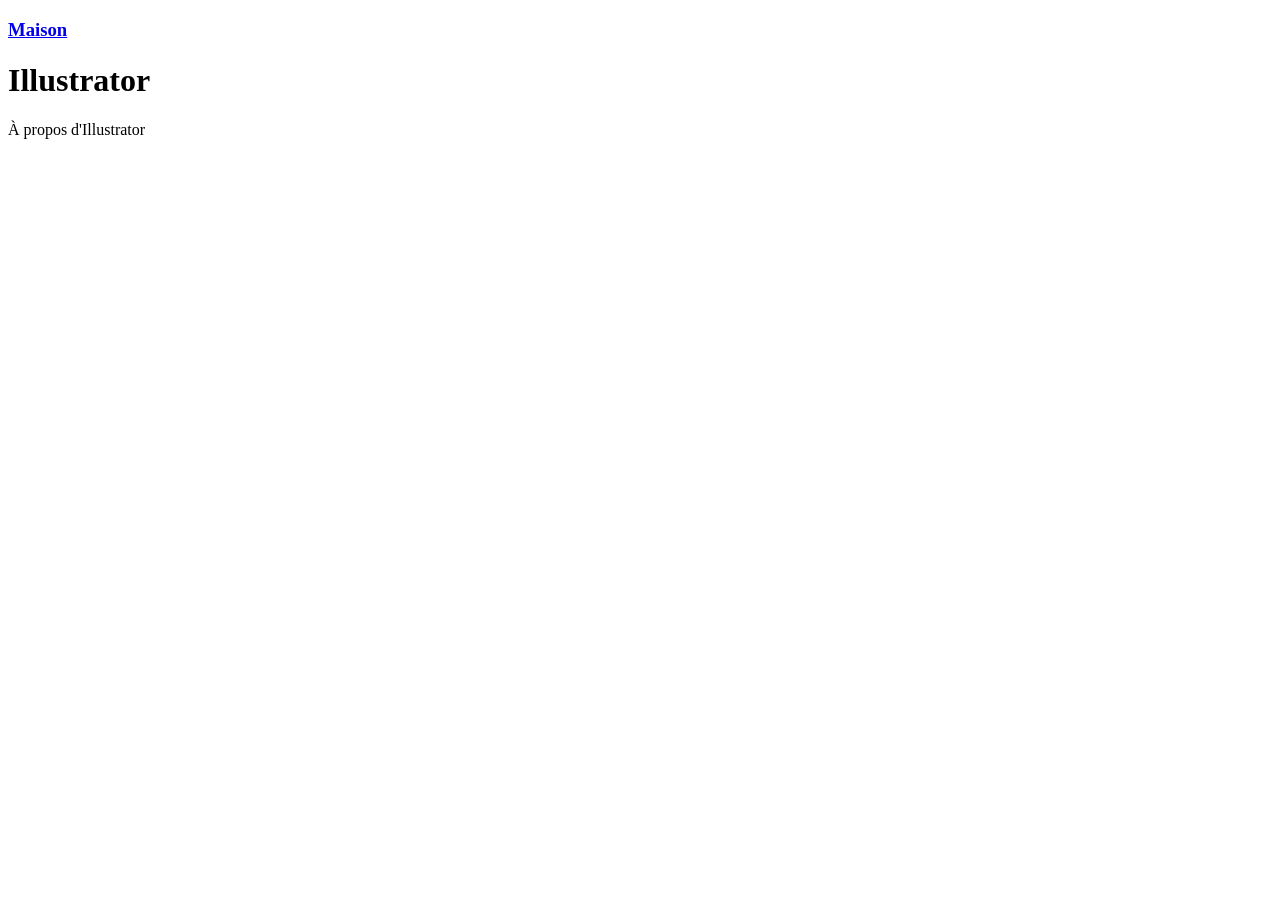
==== Adobe_Suite/illustrator.html @ c6687166 "Add files via upload" ====
<!DOCTYPE html>
<html lang="en">
<head>
    <meta charset="UTF-8">
    <meta name="viewport" content="width=device-width, initial-scale=1.0">
    <title>Site Internet</title>
</head>
<body>
    <h3><a href="index.html">Maison</a></h3>
    <h1>Illustrator</h1>
        <p>À propos d'Illustrator</p>
</body>

</html>
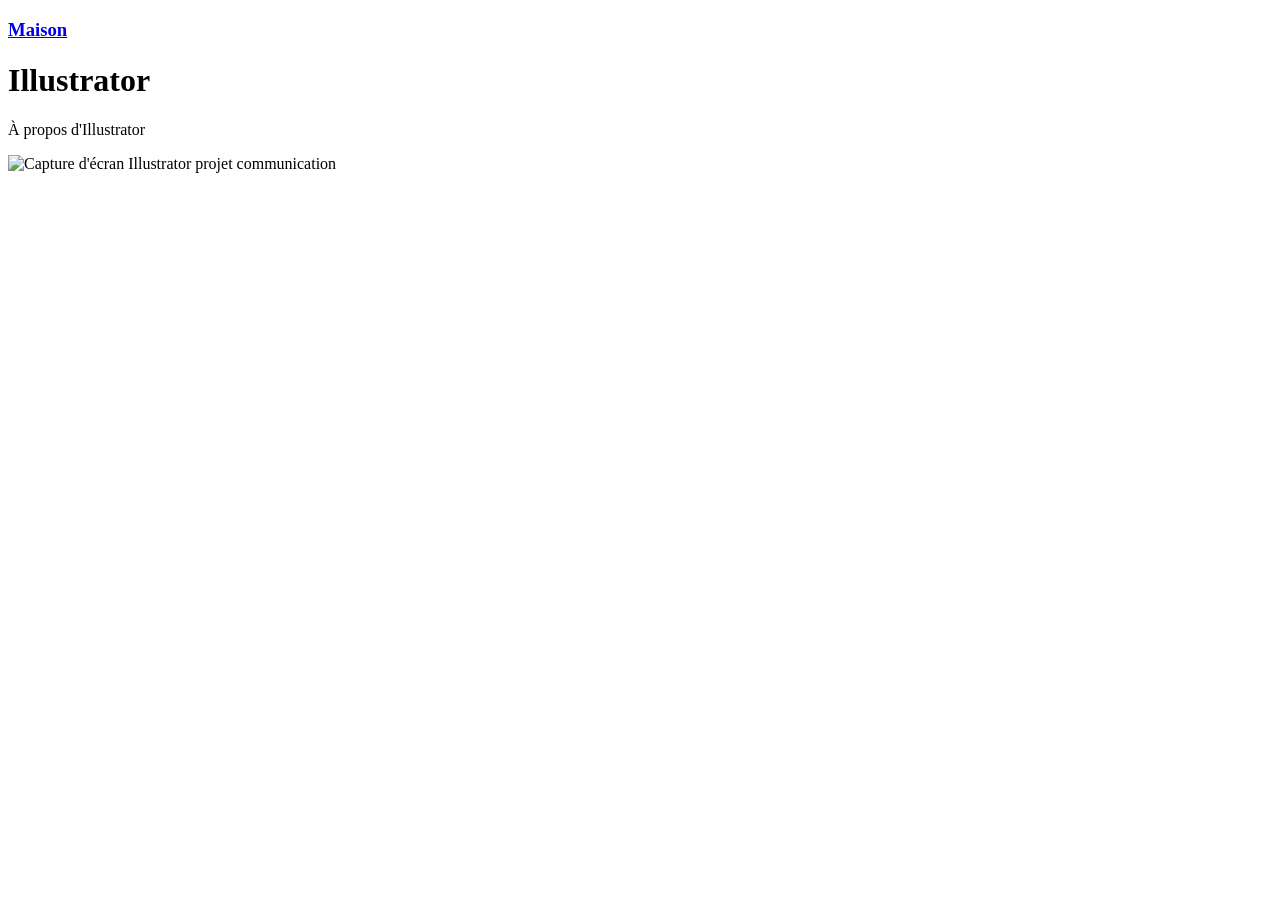
==== commit fa3d3acb: "Add files via upload" ====
--- a/Adobe_Suite/illustrator.html
+++ b/Adobe_Suite/illustrator.html
@@ -6,9 +6,10 @@
     <title>Site Internet</title>
 </head>
 <body>
-    <h3><a href="index.html">Maison</a></h3>
+    <h3><a href="../index.html">Maison</a></h3>
     <h1>Illustrator</h1>
         <p>À propos d'Illustrator</p>
+    <img src="https://i.ibb.co/5hLPyFjR/Capture-d-cran-2025-10-07-144214.png" alt="Capture d'écran Illustrator projet communication" border="0">
 </body>
 
 </html>
